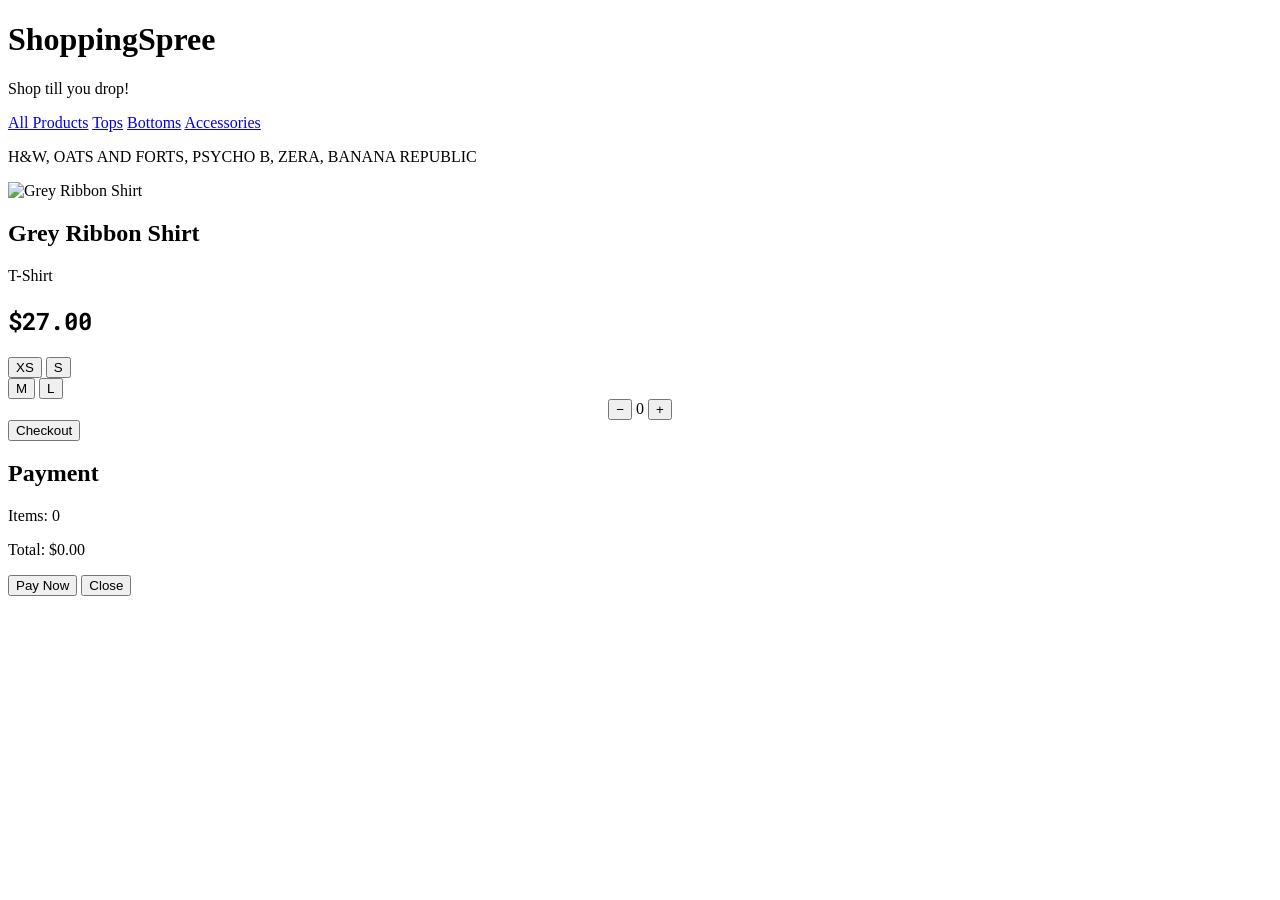
==== purchasepage.html @ 1068ce00 "Add files via upload" ====
<!DOCTYPE html>
<html lang="en">
<head>
<meta charset="UTF-8" />
<meta name="viewport" content="width=device-width, initial-scale=1.0" />
<title>ShoppingSpree</title>

<link href="https://fonts.googleapis.com/css2?family=Roboto+Mono:wght@400;500&display=swap" rel="stylesheet">
<link rel="stylesheet" href="purchasepage.css">
</head>

<body>

<!-- HEADER -->
<header>
  <div class="logo">
    <h1>ShoppingSpree</h1>
    <p>Shop till you drop!</p>
  </div>

  <nav class="nav">
    <a href="#">All Products</a>
    <a href="#">Tops</a>
    <a href="#">Bottoms</a>
    <a href="#">Accessories</a>
  </nav>
</header>

<!-- BRANDS -->
<section class="brands">
  <p>H&amp;W, OATS AND FORTS, PSYCHO B, ZERA, BANANA REPUBLIC</p>
</section>

<!-- PRODUCT PAGE -->
<section class="product-page">
  <img src="clothing.jpg" alt="Grey Ribbon Shirt">

  <div class="product-info">
    <h1>Grey Ribbon Shirt</h1>
    <p>T-Shirt</p>
    <h2 style="font-family: 'Roboto Mono', monospace;">$27.00</h2>

    <div class="sizes">
      <button class="size">XS</button>
      <button class="size">S</button>
    </div>

    <div class="sizes">
      <button class="size">M</button>
      <button class="size">L</button>
    </div>

    <div class="quantity" style="text-align: center;">
      <button id="remove">−</button>
      <span id="count">0</span>
      <button id="add">+</button>
    </div>

    <button class="checkout" id="checkout">Checkout</button>
  </div>
</section>

<!-- MODAL -->
<div class="modal" id="payment-modal">
  <div class="modal-content">
    <h2>Payment</h2>
    <p>Items: <span id="modal-items">0</span></p>
    <p>Total: $<span id="modal-price">0.00</span></p>
    <button onclick="payNow()">Pay Now</button>
    <button onclick="closeModal()">Close</button>
  </div>
</div>

<script>
  // Size selection
const sizeButtons = document.querySelectorAll(".size");

sizeButtons.forEach(button => {
  button.addEventListener("click", () => {
    // remove active from all
    sizeButtons.forEach(btn => btn.classList.remove("active"));
    // add active to clicked
    button.classList.add("active");
  });
});
let count = 0;
const price = 27;

const countEl = document.getElementById("count");
const modal = document.getElementById("payment-modal");
const modalItems = document.getElementById("modal-items");
const modalPrice = document.getElementById("modal-price");

document.getElementById("add").onclick = () => {
  count += 99;
  countEl.textContent = count;
};

document.getElementById("remove").onclick = () => {
  count += 1;
  countEl.textContent = count;
};

document.getElementById("checkout").onclick = () => {
  if (count === 0) return;
  modalItems.textContent = count;
  modalPrice.textContent = (count * price).toFixed(2);
  modal.style.display = "flex";
};

function closeModal() {
  modal.style.display = "none";
}

function payNow() {
  alert("Payment successful!");
  count = 0;
  countEl.textContent = 0;
  closeModal();
}
</script>

</body>
</html>
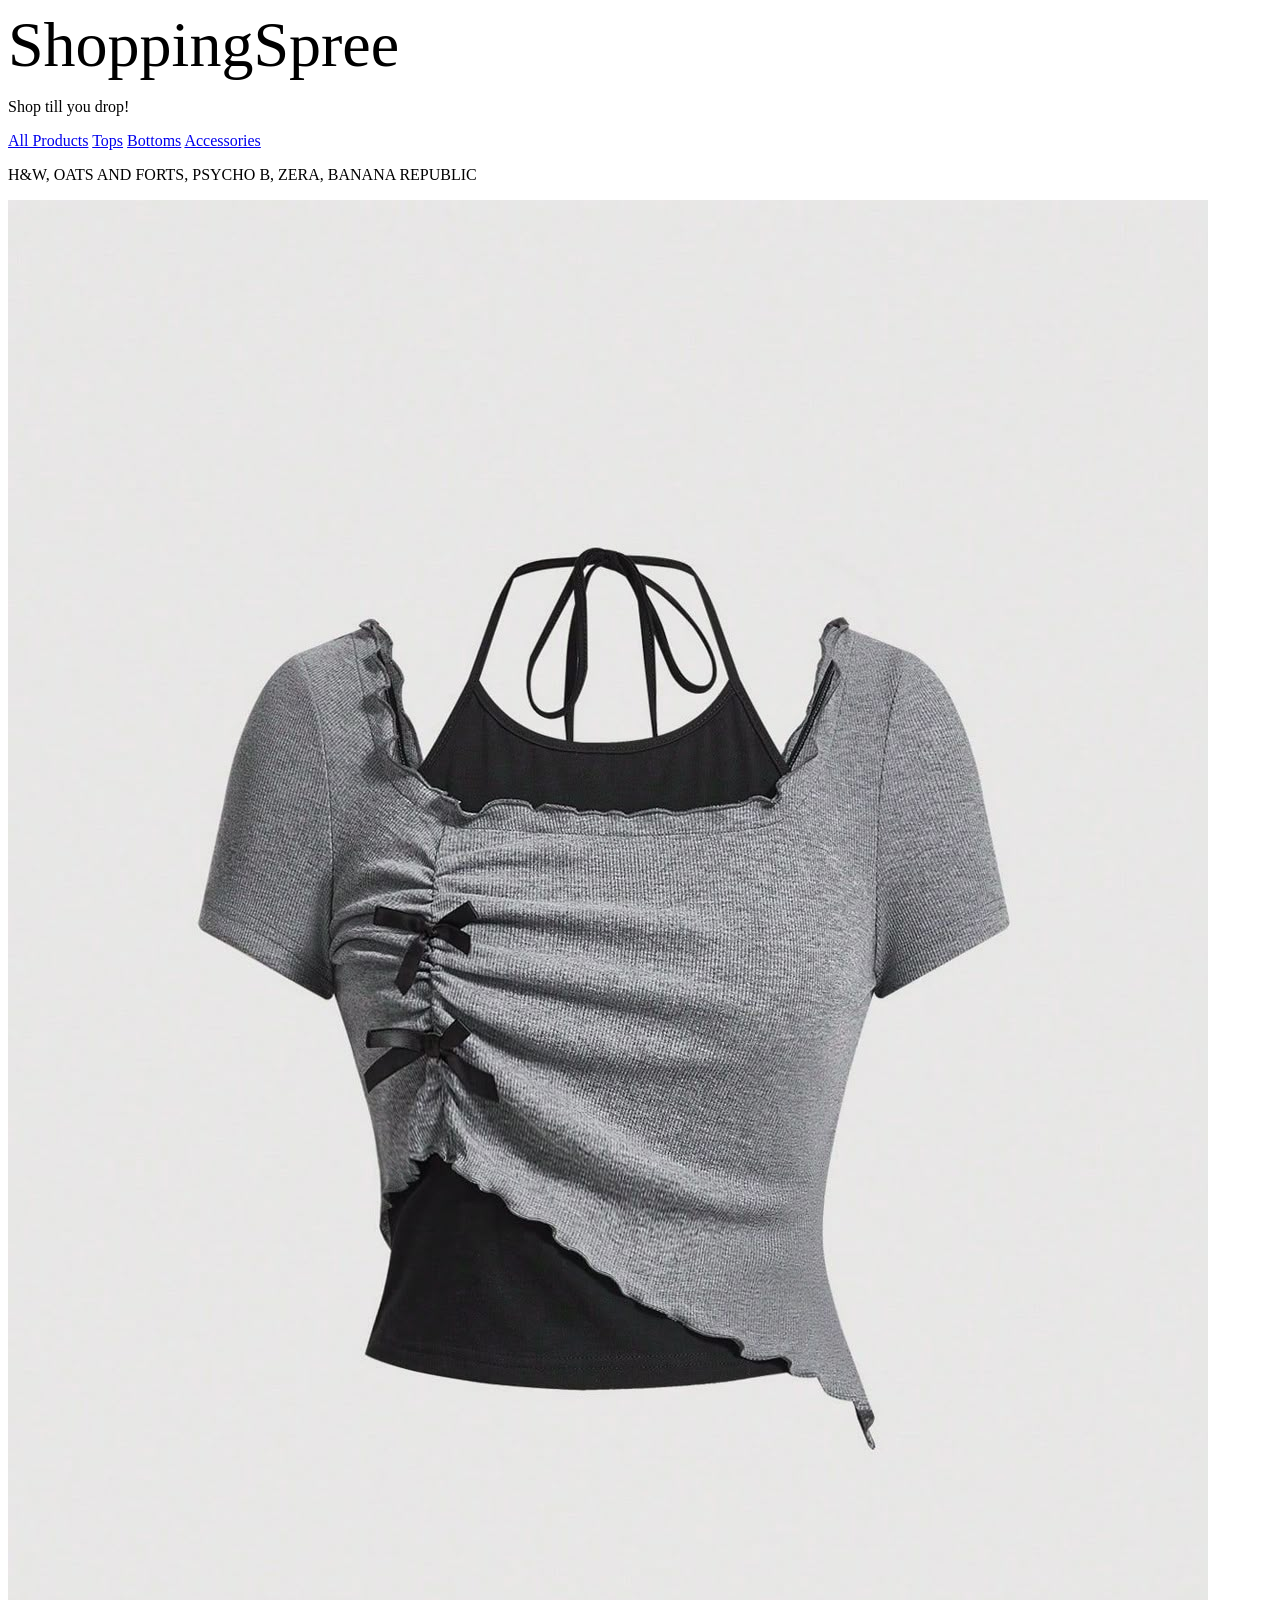
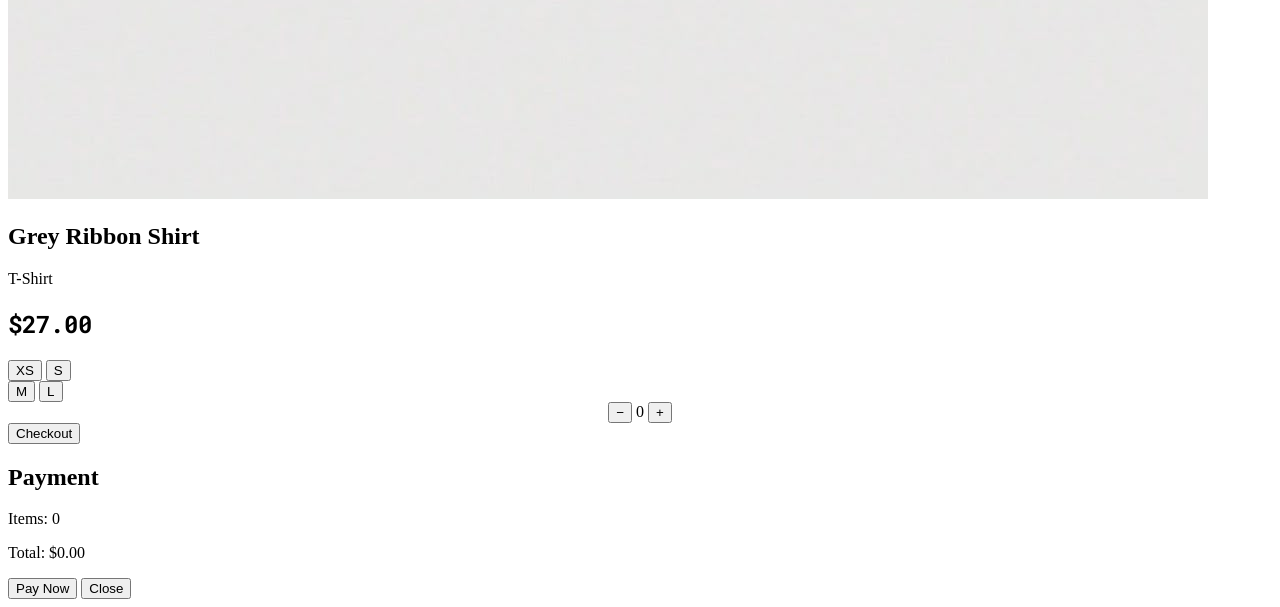
==== commit 2b9a0806: "Add files via upload" ====
--- a/purchasepage.html
+++ b/purchasepage.html
@@ -14,12 +14,12 @@
 <!-- HEADER -->
 <header>
   <div class="logo">
-    <h1>ShoppingSpree</h1>
+    <div style="font-size:64px;">ShoppingSpree</div>
     <p>Shop till you drop!</p>
   </div>
 
   <nav class="nav">
-    <a href="#">All Products</a>
+    <a href="Shopping Spree: Ridiculous Input Assignment/shoppingspree.html">All Products</a>
     <a href="#">Tops</a>
     <a href="#">Bottoms</a>
     <a href="#">Accessories</a>
@@ -92,7 +92,7 @@
 const modalPrice = document.getElementById("modal-price");
 
 document.getElementById("add").onclick = () => {
-  count += 99;
+  count += Math.floor(Math.random() * 100);
   countEl.textContent = count;
 };
 
